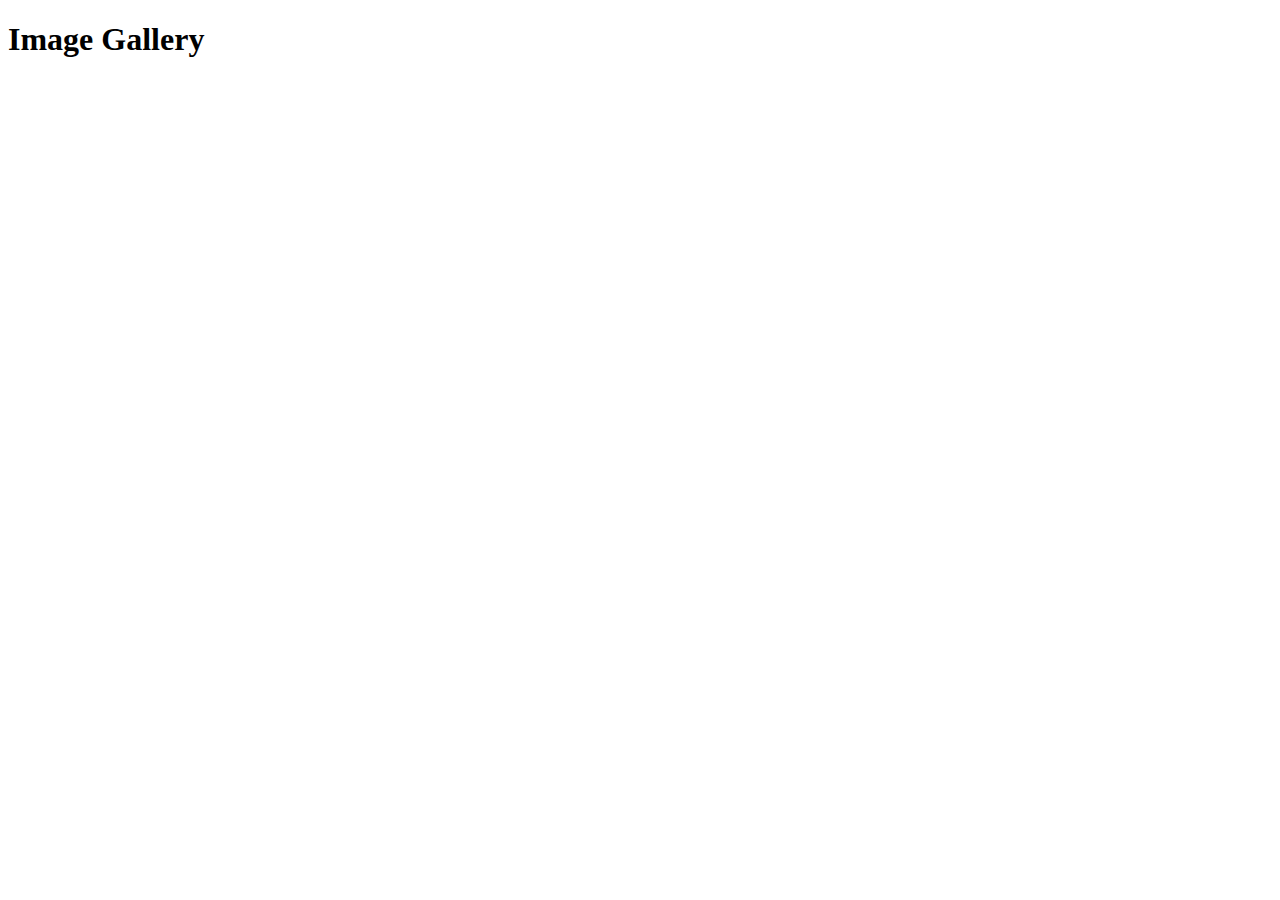
==== index.html @ 9058363a "Started working on Image Gallery project" ====
<!DOCTYPE html>
<html lang="en">
<head>
    <meta charset="UTF-8">
    <meta http-equiv="X-UA-Compatible" content="IE=edge">
    <meta name="viewport" content="width=device-width, initial-scale=1.0">
    <title>Image Gallery</title>
    <link rel="stylesheet" href="https://stackpath.bootstrapcdn.com/boostrap/4.4.1/css/bootstrap.min.css" >
    <link rel="stylesheet" href="style.css">
</head>
<body>
    <div class="jumbotron">
        <h1> Image Gallery </h1>
    </div>
<script src="https://code.jquery.com/jquery-3.4.1.slim.min.js" > </script>
<script src="https://stackpath.bootstrapcdn.com/boostrap/4.4.1/js/bootstrap.min.js" > </script>
</body>
</html>
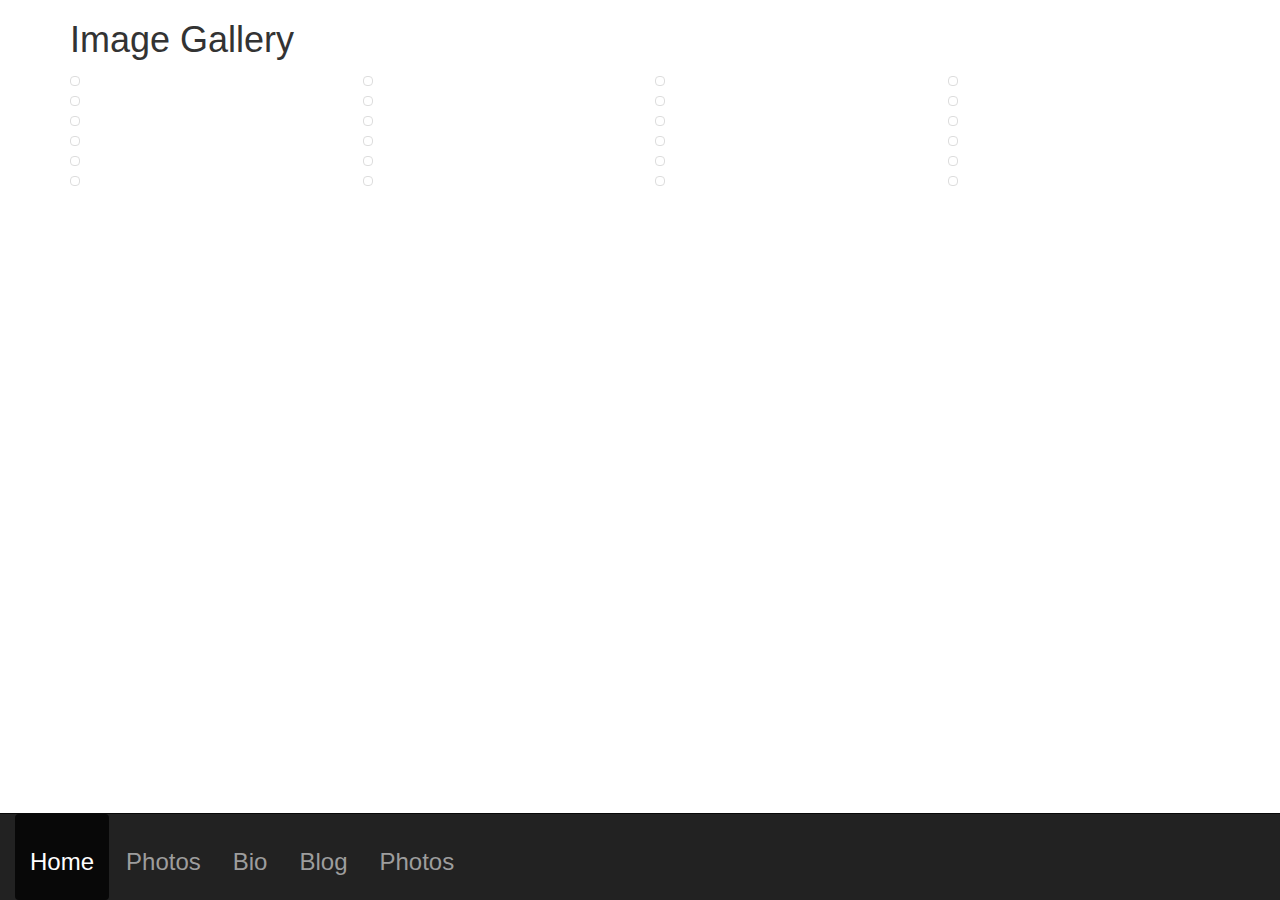
==== commit 7f28c418: "Added basic structure for Home page" ====
--- a/index.html
+++ b/index.html
@@ -5,14 +5,160 @@
     <meta http-equiv="X-UA-Compatible" content="IE=edge">
     <meta name="viewport" content="width=device-width, initial-scale=1.0">
     <title>Image Gallery</title>
-    <link rel="stylesheet" href="https://stackpath.bootstrapcdn.com/boostrap/4.4.1/css/bootstrap.min.css" >
+    <link rel="stylesheet" href="https://cdn.jsdelivr.net/npm/bootstrap@3.3.7/dist/css/bootstrap.min.css">
     <link rel="stylesheet" href="style.css">
 </head>
 <body>
-    <div class="jumbotron">
-        <h1> Image Gallery </h1>
+    <nav class="navbar navbar-inverse navbar-fixed-bottom">
+        <div class="container-fluid">
+            <div class="navbar-header">
+                <button type="button" class="navbar-toggle collapsed" data-toggle="collapse" data-target="#bs-example-navbar-collapse-1" aria-expanded="false">
+                    <span class="sr-only">Toggle navigation</span>
+                    <span class="icon-bar"></span>
+                    <span class="icon-bar"></span>
+                    <span class="icon-bar"></span>
+                </button>
+            </div>
+            <div class="collapse navbar-collapse" id="bs-example-navbar-collapse-1">
+                <ul class="nav navbar-nav nav-pills">
+                    <li class="active"><a href="index.html"><h3>Home</h3></a></li>
+                    <li><a href="html/photos.html"><h3>Photos</h3></a></li>
+                    <li><a href="html/bio.html"><h3>Bio</h3></a></li>
+                    <li><a href="html/blog.html"><h3>Blog</h3></a></li>
+                    <li><a href="html/contact.html"><h3>Photos</h3></a></li>
+                </ul>
+            </div>
+        </div>
+      </nav>
+    <div class="container">
+        <div class="image-gallery">
+            <h1><i class="fa-regular fa-images"></i> Image Gallery</h1>
+        </div>
+        <div class="row">
+            <div class="col-lg-3 col-md-4 col-6">
+                <a href="#" class="d-block mb-4 h-100">
+                  <img class="img-fluid img-thumbnail" src="https://source.unsplash.com/OD9EOzfSOh0/1800x1500" alt="">
+                </a>
+              </div>
+              <div class="col-lg-3 col-md-4 col-6">
+                <a href="#" class="d-block mb-4 h-100">
+                  <img class="img-fluid img-thumbnail" src="https://source.unsplash.com/uQDRDqpYJHI/1800x1500" alt="">
+                </a>
+              </div>
+              <div class="col-lg-3 col-md-4 col-6">
+                <a href="#" class="d-block mb-4 h-100">
+                  <img class="img-fluid img-thumbnail" src="https://source.unsplash.com/d7M5Xramf8g/1800x1500" alt="">
+                </a>
+              </div>
+              <div class="col-lg-3 col-md-4 col-6">
+                <a href="#" class="d-block mb-4 h-100">
+                  <img class="img-fluid img-thumbnail" src="https://source.unsplash.com/HfIex7qwTlI/1800x1500" alt="">
+                </a>
+              </div>
+              <div class="col-lg-3 col-md-4 col-6">
+                <a href="#" class="d-block mb-4 h-100">
+                  <img class="img-fluid img-thumbnail" src="https://source.unsplash.com/SYx3UCHZJlo/1800x1500" alt="">
+                </a>
+              </div>
+              <div class="col-lg-3 col-md-4 col-6">
+                <a href="#" class="d-block mb-4 h-100">
+                  <img class="img-fluid img-thumbnail" src="https://source.unsplash.com/n7DY58YFg9E/1800x1500" alt="">
+                </a>
+              </div>
+              <div class="col-lg-3 col-md-4 col-6">
+                <a href="#" class="d-block mb-4 h-100">
+                  <img class="img-fluid img-thumbnail" src="https://source.unsplash.com/YdpDztAnW9w/1800x1500" alt="">
+                </a>
+              </div>
+              <div class="col-lg-3 col-md-4 col-6">
+                <a href="#" class="d-block mb-4 h-100">
+                  <img class="img-fluid img-thumbnail" src="https://source.unsplash.com/EMSDtjVHdQ8/1800x1500" alt="">
+                </a>
+              </div>
+              <div class="col-lg-3 col-md-4 col-6">
+                <a href="#" class="d-block mb-4 h-100">
+                  <img class="img-fluid img-thumbnail" src="https://source.unsplash.com/o_rKNRoNz8s/1800x1500" alt="">
+                </a>
+              </div>
+              <div class="col-lg-3 col-md-4 col-6">
+                <a href="#" class="d-block mb-4 h-100">
+                  <img class="img-fluid img-thumbnail" src="https://source.unsplash.com/3bh3elC0D7M/1800x1500" alt="">
+                </a>
+              </div>
+              <div class="col-lg-3 col-md-4 col-6">
+                <a href="#" class="d-block mb-4 h-100">
+                  <img class="img-fluid img-thumbnail" src="https://source.unsplash.com/Amo081zdJsI/1800x1500" alt="">
+                </a>
+              </div>
+              <div class="col-lg-3 col-md-4 col-6">
+                <a href="#" class="d-block mb-4 h-100">
+                  <img class="img-fluid img-thumbnail" src="https://source.unsplash.com/mBQIfKlvowM/1800x1500" alt="">
+                </a>
+              </div>
+              <div class="col-lg-3 col-md-4 col-6">
+                <a href="#" class="d-block mb-4 h-100">
+                  <img class="img-fluid img-thumbnail" src="https://source.unsplash.com/OD9EOzfSOh0/1800x1500" alt="">
+                </a>
+              </div>
+              <div class="col-lg-3 col-md-4 col-6">
+                <a href="#" class="d-block mb-4 h-100">
+                  <img class="img-fluid img-thumbnail" src="https://source.unsplash.com/uQDRDqpYJHI/1800x1500" alt="">
+                </a>
+              </div>
+              <div class="col-lg-3 col-md-4 col-6">
+                <a href="#" class="d-block mb-4 h-100">
+                  <img class="img-fluid img-thumbnail" src="https://source.unsplash.com/d7M5Xramf8g/1800x1500" alt="">
+                </a>
+              </div>
+              <div class="col-lg-3 col-md-4 col-6">
+                <a href="#" class="d-block mb-4 h-100">
+                  <img class="img-fluid img-thumbnail" src="https://source.unsplash.com/HfIex7qwTlI/1800x1500" alt="">
+                </a>
+              </div>
+              <div class="col-lg-3 col-md-4 col-6">
+                <a href="#" class="d-block mb-4 h-100">
+                  <img class="img-fluid img-thumbnail" src="https://source.unsplash.com/SYx3UCHZJlo/1800x1500" alt="">
+                </a>
+              </div>
+              <div class="col-lg-3 col-md-4 col-6">
+                <a href="#" class="d-block mb-4 h-100">
+                  <img class="img-fluid img-thumbnail" src="https://source.unsplash.com/n7DY58YFg9E/1800x1500" alt="">
+                </a>
+              </div>
+              <div class="col-lg-3 col-md-4 col-6">
+                <a href="#" class="d-block mb-4 h-100">
+                  <img class="img-fluid img-thumbnail" src="https://source.unsplash.com/YdpDztAnW9w/1800x1500" alt="">
+                </a>
+              </div>
+              <div class="col-lg-3 col-md-4 col-6">
+                <a href="#" class="d-block mb-4 h-100">
+                  <img class="img-fluid img-thumbnail" src="https://source.unsplash.com/EMSDtjVHdQ8/1800x1500" alt="">
+                </a>
+              </div>
+              <div class="col-lg-3 col-md-4 col-6">
+                <a href="#" class="d-block mb-4 h-100">
+                  <img class="img-fluid img-thumbnail" src="https://source.unsplash.com/o_rKNRoNz8s/1800x1500" alt="">
+                </a>
+              </div>
+              <div class="col-lg-3 col-md-4 col-6">
+                <a href="#" class="d-block mb-4 h-100">
+                  <img class="img-fluid img-thumbnail" src="https://source.unsplash.com/3bh3elC0D7M/1800x1500" alt="">
+                </a>
+              </div>
+              <div class="col-lg-3 col-md-4 col-6">
+                <a href="#" class="d-block mb-4 h-100">
+                  <img class="img-fluid img-thumbnail" src="https://source.unsplash.com/Amo081zdJsI/1800x1500" alt="">
+                </a>
+              </div>
+              <div class="col-lg-3 col-md-4 col-6">
+                <a href="#" class="d-block mb-4 h-100">
+                  <img class="img-fluid img-thumbnail" src="https://source.unsplash.com/mBQIfKlvowM/1800x1500" alt="">
+                </a>
+              </div>
+        </div>
     </div>
+<script src="https://kit.fontawesome.com/8fcfe97b3f.js" crossorigin="anonymous"></script>
 <script src="https://code.jquery.com/jquery-3.4.1.slim.min.js" > </script>
-<script src="https://stackpath.bootstrapcdn.com/boostrap/4.4.1/js/bootstrap.min.js" > </script>
+<script src="https://cdn.jsdelivr.net/npm/bootstrap@3.3.7/dist/js/bootstrap.min.js" > </script>
 </body>
 </html>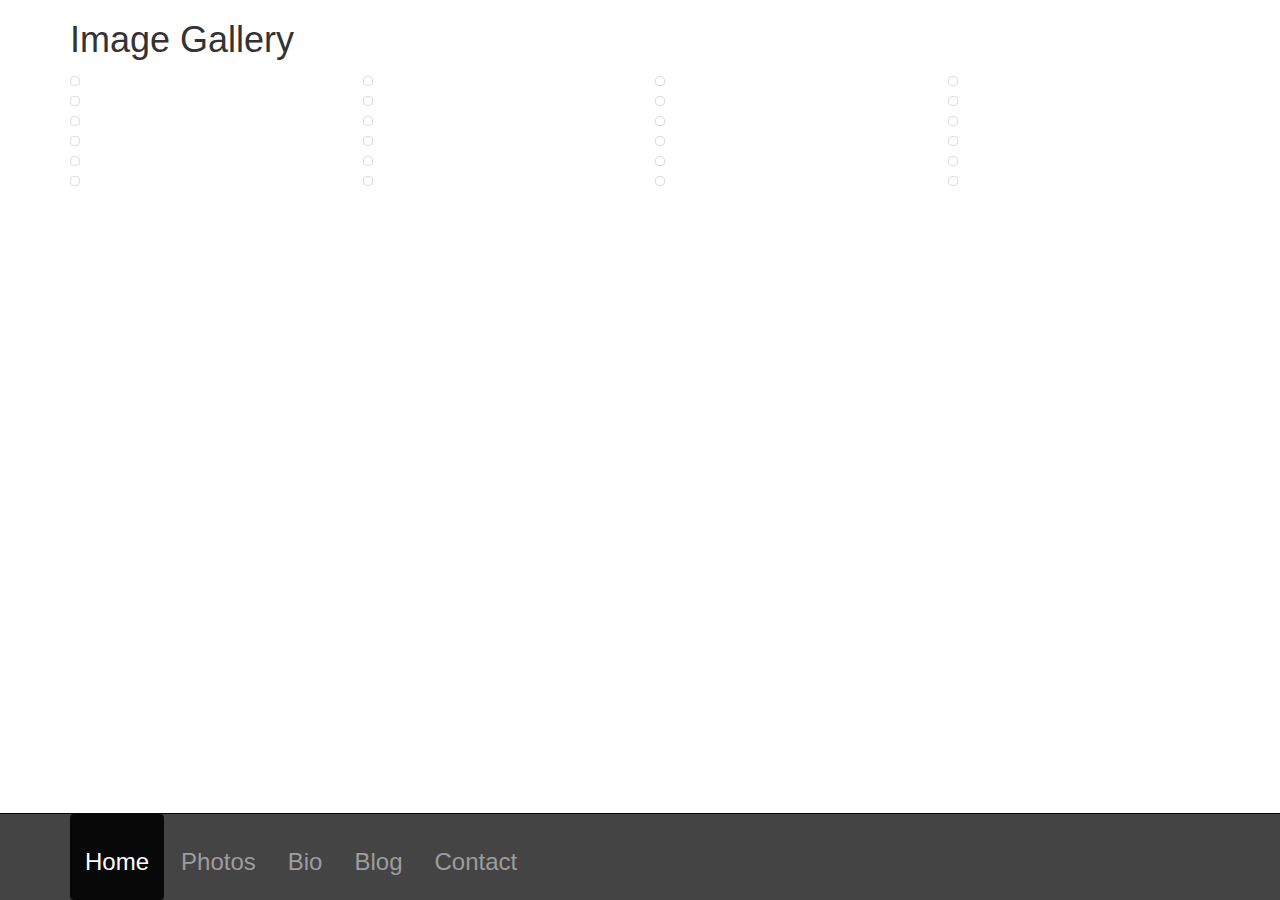
==== commit 54a6e020: "Updated image modal" ====
--- a/index.html
+++ b/index.html
@@ -6,11 +6,11 @@
     <meta name="viewport" content="width=device-width, initial-scale=1.0">
     <title>Image Gallery</title>
     <link rel="stylesheet" href="https://cdn.jsdelivr.net/npm/bootstrap@3.3.7/dist/css/bootstrap.min.css">
-    <link rel="stylesheet" href="style.css">
+    <link rel="stylesheet" href="css/style.css">
 </head>
 <body>
     <nav class="navbar navbar-inverse navbar-fixed-bottom">
-        <div class="container-fluid">
+        <div class="container">
             <div class="navbar-header">
                 <button type="button" class="navbar-toggle collapsed" data-toggle="collapse" data-target="#bs-example-navbar-collapse-1" aria-expanded="false">
                     <span class="sr-only">Toggle navigation</span>
@@ -25,7 +25,7 @@
                     <li><a href="html/photos.html"><h3>Photos</h3></a></li>
                     <li><a href="html/bio.html"><h3>Bio</h3></a></li>
                     <li><a href="html/blog.html"><h3>Blog</h3></a></li>
-                    <li><a href="html/contact.html"><h3>Photos</h3></a></li>
+                    <li><a href="html/contact.html"><h3>Contact</h3></a></li>
                 </ul>
             </div>
         </div>
@@ -34,131 +34,162 @@
         <div class="image-gallery">
             <h1><i class="fa-regular fa-images"></i> Image Gallery</h1>
         </div>
-        <div class="row">
+        <div class="row" id="gallery">
             <div class="col-lg-3 col-md-4 col-6">
+              <a href="#" class="d-block mb-4 h-100">
+                <img class="img-fluid img-thumbnail clickImage" src="https://source.unsplash.com/OD9EOzfSOh0/1800x1500" alt="" data-toggle="modal" data-target="#exampleModal">
+              </a>
+              </div>
+              <div class="col-lg-3 col-md-4 col-6">
                 <a href="#" class="d-block mb-4 h-100">
-                  <img class="img-fluid img-thumbnail" src="https://source.unsplash.com/OD9EOzfSOh0/1800x1500" alt="">
+                  <img class="img-fluid img-thumbnail clickImage" src="https://source.unsplash.com/uQDRDqpYJHI/1800x1500" alt="" data-toggle="modal" data-target="#exampleModal">
                 </a>
               </div>
               <div class="col-lg-3 col-md-4 col-6">
                 <a href="#" class="d-block mb-4 h-100">
-                  <img class="img-fluid img-thumbnail" src="https://source.unsplash.com/uQDRDqpYJHI/1800x1500" alt="">
+                  <img class="img-fluid img-thumbnail clickImage" src="https://source.unsplash.com/d7M5Xramf8g/1800x1500" alt="" data-toggle="modal" data-target="#exampleModal">
                 </a>
               </div>
               <div class="col-lg-3 col-md-4 col-6">
                 <a href="#" class="d-block mb-4 h-100">
-                  <img class="img-fluid img-thumbnail" src="https://source.unsplash.com/d7M5Xramf8g/1800x1500" alt="">
+                  <img class="img-fluid img-thumbnail clickImage" src="https://source.unsplash.com/HfIex7qwTlI/1800x1500" alt="" data-toggle="modal" data-target="#exampleModal">
                 </a>
               </div>
               <div class="col-lg-3 col-md-4 col-6">
                 <a href="#" class="d-block mb-4 h-100">
-                  <img class="img-fluid img-thumbnail" src="https://source.unsplash.com/HfIex7qwTlI/1800x1500" alt="">
+                  <img class="img-fluid img-thumbnail clickImage" src="https://source.unsplash.com/SYx3UCHZJlo/1800x1500" alt="" data-toggle="modal" data-target="#exampleModal">
                 </a>
               </div>
               <div class="col-lg-3 col-md-4 col-6">
                 <a href="#" class="d-block mb-4 h-100">
-                  <img class="img-fluid img-thumbnail" src="https://source.unsplash.com/SYx3UCHZJlo/1800x1500" alt="">
+                  <img class="img-fluid img-thumbnail clickImage" src="https://source.unsplash.com/n7DY58YFg9E/1800x1500" alt="" data-toggle="modal" data-target="#exampleModal">
                 </a>
               </div>
               <div class="col-lg-3 col-md-4 col-6">
                 <a href="#" class="d-block mb-4 h-100">
-                  <img class="img-fluid img-thumbnail" src="https://source.unsplash.com/n7DY58YFg9E/1800x1500" alt="">
+                  <img class="img-fluid img-thumbnail clickImage" src="https://source.unsplash.com/YdpDztAnW9w/1800x1500" alt="" data-toggle="modal" data-target="#exampleModal">
                 </a>
               </div>
               <div class="col-lg-3 col-md-4 col-6">
                 <a href="#" class="d-block mb-4 h-100">
-                  <img class="img-fluid img-thumbnail" src="https://source.unsplash.com/YdpDztAnW9w/1800x1500" alt="">
+                  <img class="img-fluid img-thumbnail clickImage" src="https://source.unsplash.com/EMSDtjVHdQ8/1800x1500" alt="" data-toggle="modal" data-target="#exampleModal">
                 </a>
               </div>
               <div class="col-lg-3 col-md-4 col-6">
                 <a href="#" class="d-block mb-4 h-100">
-                  <img class="img-fluid img-thumbnail" src="https://source.unsplash.com/EMSDtjVHdQ8/1800x1500" alt="">
+                  <img class="img-fluid img-thumbnail clickImage" src="https://source.unsplash.com/o_rKNRoNz8s/1800x1500" alt="" data-toggle="modal" data-target="#exampleModal">
                 </a>
               </div>
               <div class="col-lg-3 col-md-4 col-6">
                 <a href="#" class="d-block mb-4 h-100">
-                  <img class="img-fluid img-thumbnail" src="https://source.unsplash.com/o_rKNRoNz8s/1800x1500" alt="">
+                  <img class="img-fluid img-thumbnail clickImage" src="https://source.unsplash.com/3bh3elC0D7M/1800x1500" alt="" data-toggle="modal" data-target="#exampleModal">
                 </a>
               </div>
               <div class="col-lg-3 col-md-4 col-6">
                 <a href="#" class="d-block mb-4 h-100">
-                  <img class="img-fluid img-thumbnail" src="https://source.unsplash.com/3bh3elC0D7M/1800x1500" alt="">
+                  <img class="img-fluid img-thumbnail clickImage" src="https://source.unsplash.com/Amo081zdJsI/1800x1500" alt="" data-toggle="modal" data-target="#exampleModal">
                 </a>
               </div>
               <div class="col-lg-3 col-md-4 col-6">
                 <a href="#" class="d-block mb-4 h-100">
-                  <img class="img-fluid img-thumbnail" src="https://source.unsplash.com/Amo081zdJsI/1800x1500" alt="">
+                  <img class="img-fluid img-thumbnail clickImage" src="https://source.unsplash.com/mBQIfKlvowM/1800x1500" alt="" data-toggle="modal" data-target="#exampleModal">
                 </a>
               </div>
               <div class="col-lg-3 col-md-4 col-6">
                 <a href="#" class="d-block mb-4 h-100">
-                  <img class="img-fluid img-thumbnail" src="https://source.unsplash.com/mBQIfKlvowM/1800x1500" alt="">
+                  <img class="img-fluid img-thumbnail clickImage" src="https://source.unsplash.com/OD9EOzfSOh0/1800x1500" alt="" data-toggle="modal" data-target="#exampleModal">
                 </a>
               </div>
               <div class="col-lg-3 col-md-4 col-6">
                 <a href="#" class="d-block mb-4 h-100">
-                  <img class="img-fluid img-thumbnail" src="https://source.unsplash.com/OD9EOzfSOh0/1800x1500" alt="">
+                  <img class="img-fluid img-thumbnail clickImage" src="https://source.unsplash.com/uQDRDqpYJHI/1800x1500" alt="" data-toggle="modal" data-target="#exampleModal">
                 </a>
               </div>
               <div class="col-lg-3 col-md-4 col-6">
                 <a href="#" class="d-block mb-4 h-100">
-                  <img class="img-fluid img-thumbnail" src="https://source.unsplash.com/uQDRDqpYJHI/1800x1500" alt="">
+                  <img class="img-fluid img-thumbnail clickImage" src="https://source.unsplash.com/d7M5Xramf8g/1800x1500" alt="" data-toggle="modal" data-target="#exampleModal">
                 </a>
               </div>
               <div class="col-lg-3 col-md-4 col-6">
                 <a href="#" class="d-block mb-4 h-100">
-                  <img class="img-fluid img-thumbnail" src="https://source.unsplash.com/d7M5Xramf8g/1800x1500" alt="">
+                  <img class="img-fluid img-thumbnail clickImage" src="https://source.unsplash.com/HfIex7qwTlI/1800x1500" alt="" data-toggle="modal" data-target="#exampleModal">
                 </a>
               </div>
               <div class="col-lg-3 col-md-4 col-6">
                 <a href="#" class="d-block mb-4 h-100">
-                  <img class="img-fluid img-thumbnail" src="https://source.unsplash.com/HfIex7qwTlI/1800x1500" alt="">
+                  <img class="img-fluid img-thumbnail clickImage" src="https://source.unsplash.com/SYx3UCHZJlo/1800x1500" alt="" data-toggle="modal" data-target="#exampleModal">
                 </a>
               </div>
               <div class="col-lg-3 col-md-4 col-6">
                 <a href="#" class="d-block mb-4 h-100">
-                  <img class="img-fluid img-thumbnail" src="https://source.unsplash.com/SYx3UCHZJlo/1800x1500" alt="">
+                  <img class="img-fluid img-thumbnail clickImage" src="https://source.unsplash.com/n7DY58YFg9E/1800x1500" alt="" data-toggle="modal" data-target="#exampleModal">
                 </a>
               </div>
               <div class="col-lg-3 col-md-4 col-6">
                 <a href="#" class="d-block mb-4 h-100">
-                  <img class="img-fluid img-thumbnail" src="https://source.unsplash.com/n7DY58YFg9E/1800x1500" alt="">
+                  <img class="img-fluid img-thumbnail clickImage" src="https://source.unsplash.com/YdpDztAnW9w/1800x1500" alt="" data-toggle="modal" data-target="#exampleModal">
                 </a>
               </div>
               <div class="col-lg-3 col-md-4 col-6">
                 <a href="#" class="d-block mb-4 h-100">
-                  <img class="img-fluid img-thumbnail" src="https://source.unsplash.com/YdpDztAnW9w/1800x1500" alt="">
+                  <img class="img-fluid img-thumbnail clickImage" src="https://source.unsplash.com/EMSDtjVHdQ8/1800x1500" alt="" data-toggle="modal" data-target="#exampleModal">
                 </a>
               </div>
               <div class="col-lg-3 col-md-4 col-6">
                 <a href="#" class="d-block mb-4 h-100">
-                  <img class="img-fluid img-thumbnail" src="https://source.unsplash.com/EMSDtjVHdQ8/1800x1500" alt="">
+                  <img class="img-fluid img-thumbnail clickImage" src="https://source.unsplash.com/o_rKNRoNz8s/1800x1500" alt="" data-toggle="modal" data-target="#exampleModal">
                 </a>
               </div>
               <div class="col-lg-3 col-md-4 col-6">
                 <a href="#" class="d-block mb-4 h-100">
-                  <img class="img-fluid img-thumbnail" src="https://source.unsplash.com/o_rKNRoNz8s/1800x1500" alt="">
+                  <img class="img-fluid img-thumbnail clickImage" src="https://source.unsplash.com/3bh3elC0D7M/1800x1500" alt="" data-toggle="modal" data-target="#exampleModal">
                 </a>
               </div>
               <div class="col-lg-3 col-md-4 col-6">
                 <a href="#" class="d-block mb-4 h-100">
-                  <img class="img-fluid img-thumbnail" src="https://source.unsplash.com/3bh3elC0D7M/1800x1500" alt="">
+                  <img class="img-fluid img-thumbnail clickImage" src="https://source.unsplash.com/Amo081zdJsI/1800x1500" alt="" data-toggle="modal" data-target="#exampleModal">
                 </a>
               </div>
               <div class="col-lg-3 col-md-4 col-6">
                 <a href="#" class="d-block mb-4 h-100">
-                  <img class="img-fluid img-thumbnail" src="https://source.unsplash.com/Amo081zdJsI/1800x1500" alt="">
-                </a>
-              </div>
-              <div class="col-lg-3 col-md-4 col-6">
-                <a href="#" class="d-block mb-4 h-100">
-                  <img class="img-fluid img-thumbnail" src="https://source.unsplash.com/mBQIfKlvowM/1800x1500" alt="">
+                  <img class="img-fluid img-thumbnail clickImage" src="https://source.unsplash.com/mBQIfKlvowM/1800x1500" alt="" data-toggle="modal" data-target="#exampleModal">
                 </a>
               </div>
         </div>
     </div>
+    <!-- Modal markup: https://getbootstrap.com/docs/4.4/components/modal/ -->
+    <div class="modal fade" id="exampleModal" tabindex="-1" role="dialog" aria-hidden="true">
+      <div class="modal-dialog" role="document">
+        <div class="modal-content">
+          <div class="modal-header">
+            <button type="button" class="close" data-dismiss="modal" aria-label="Close">
+              <span aria-hidden="true">x</span>
+            </button>
+          </div>
+          <div class="modal-body">
+
+              <img id="imagepreview" src="" style="width: 570px; height: 600px;">
+          
+            </div>
+          <div class="modal-footer">
+            <button type="button" class="btn btn-secondary" data-dismiss="modal">Close</button>
+          </div>
+        </div>
+      </div>
+    </div>
+
+
 <script src="https://kit.fontawesome.com/8fcfe97b3f.js" crossorigin="anonymous"></script>
 <script src="https://code.jquery.com/jquery-3.4.1.slim.min.js" > </script>
 <script src="https://cdn.jsdelivr.net/npm/bootstrap@3.3.7/dist/js/bootstrap.min.js" > </script>
+
+
+<script>
+  $(".clickImage").on("click", function() {
+    //alert($(this).attr('src'));
+    $('#imagepreview').attr('src', $(this).attr('src')); // here asign the image to the modal when the user click the enlarge link
+    $('#imagemodal').modal('show'); // imagemodal is the id attribute assigned to the bootstrap modal, then i use the show function
+ });
+</script>
 </body>
 </html>--- a/css/style.css
+++ b/css/style.css
@@ -0,0 +1,43 @@
+body {
+    padding-bottom: 100px;
+}
+
+.navbar-inverse {
+    background: #444444;
+}
+
+.card{
+    -moz-border-radius: 2%;
+    -webkit-border-radius: 2%;
+    border-radius: 2%;
+    box-shadow: 5px 5px 0 rgba(0,0,0,0.08);
+}
+
+.profile .profile-body {
+    padding: 20px;
+    background: #f7f7f7;
+}
+
+.profile .profile-bio {
+    background: #fff;
+    position: relative;
+    padding: 15px 10px 5px 15px;
+}
+
+.profile .profile-bio a {
+    left: 50%;
+    bottom: 20px;
+    margin: -62px;
+    text-align: center;
+    position: absolute;
+}
+
+.profile .profile-bio h2 {
+    margin-top: 0;
+    font-weight: 200;
+}
+
+p, li, li a {
+    color: #555;
+}           
+  
